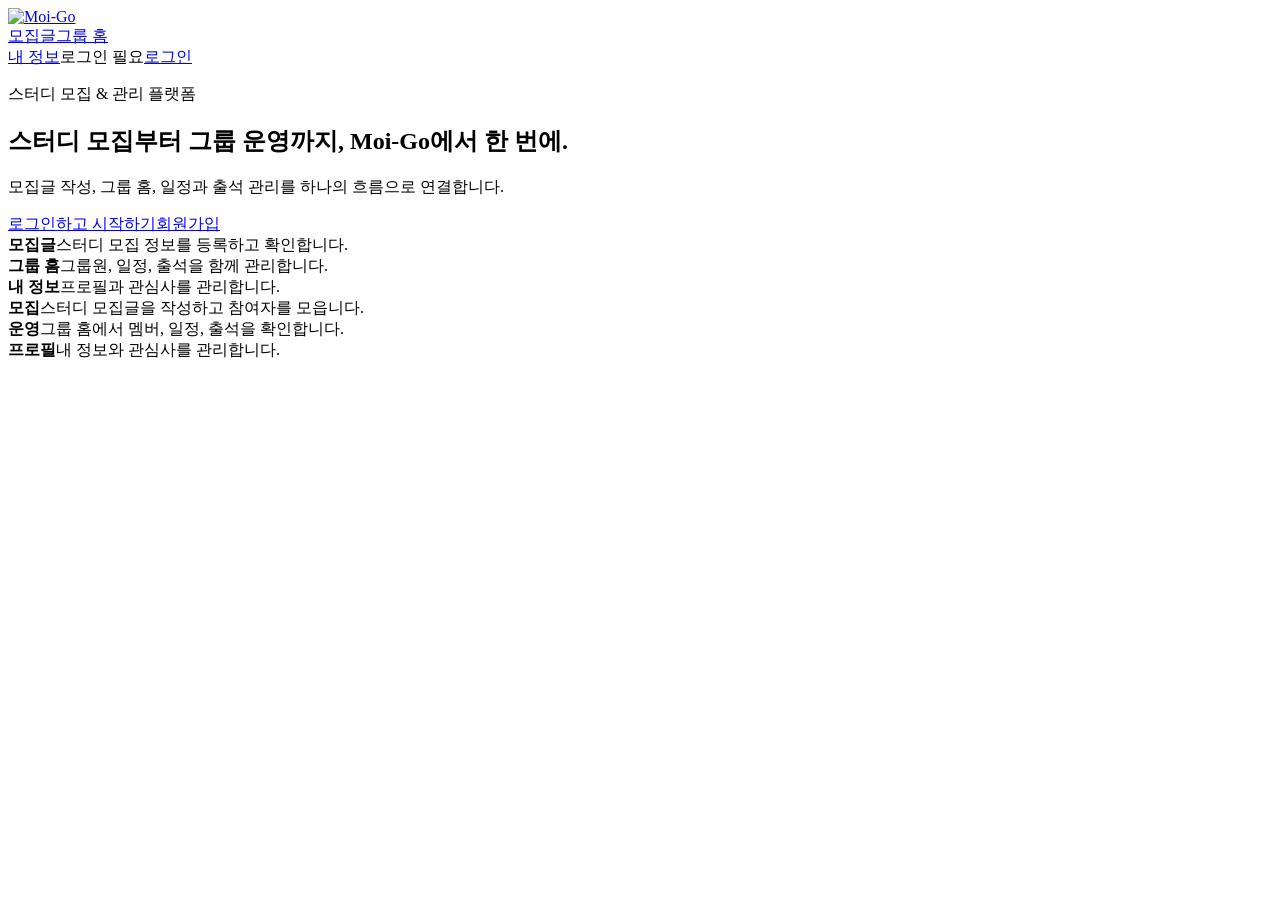
==== src/main/resources/static/index.html @ 7b3fd6a9 "feat: 프론트 프로토타입 및 프로필 이미지 업로드 구현" ====
<!doctype html>
<html lang="ko">
  <head>
    <meta charset="UTF-8" />
    <meta name="viewport" content="width=device-width, initial-scale=1.0" />
    <title>Moi-Go</title>
    <link rel="stylesheet" href="/css/style.css?v=20260721-service-ux" />
  </head>
  <body data-page="home">
    <header class="app-header">
      <a class="brand" href="/index.html" aria-label="Moi-Go 홈"><img class="brand-logo" src="/assets/moi-go-logo.jpg" alt="Moi-Go" /></a>
      <nav class="main-nav" aria-label="주요 메뉴"><a href="/recruitments.html" data-protected-link="true">모집글</a><a href="/group.html" data-protected-link="true">그룹 홈</a></nav>
      <div class="header-actions"><a class="header-profile" href="/mypage.html" data-protected-link="true">내 정보</a><span id="authStatus" class="auth-chip">로그인 필요</span><a id="headerAuthLink" class="button ghost" href="/login.html">로그인</a></div>
    </header>
    <main class="landing-shell">
      <section class="landing-hero">
        <div class="landing-copy">
          <p class="eyebrow">스터디 모집 & 관리 플랫폼</p>
          <h1>스터디 모집부터 그룹 운영까지, Moi-Go에서 한 번에.</h1>
          <p class="landing-lead">모집글 작성, 그룹 홈, 일정과 출석 관리를 하나의 흐름으로 연결합니다.</p>
          <div id="guestHeroActions" class="hero-actions"><a class="button" href="/login.html">로그인하고 시작하기</a><a class="button ghost" href="/signup.html">회원가입</a></div>
        </div>
        <div class="landing-preview" aria-label="서비스 주요 기능"><div class="preview-topbar"><span></span><span></span><span></span></div><div class="preview-card active"><strong>모집글</strong><span>스터디 모집 정보를 등록하고 확인합니다.</span></div><div class="preview-card"><strong>그룹 홈</strong><span>그룹원, 일정, 출석을 함께 관리합니다.</span></div><div class="preview-card"><strong>내 정보</strong><span>프로필과 관심사를 관리합니다.</span></div></div>
      </section>
      <section class="feature-strip" aria-label="주요 기능"><article><strong>모집</strong><span>스터디 모집글을 작성하고 참여자를 모읍니다.</span></article><article><strong>운영</strong><span>그룹 홈에서 멤버, 일정, 출석을 확인합니다.</span></article><article><strong>프로필</strong><span>내 정보와 관심사를 관리합니다.</span></article></section>
    </main>
    <script src="/js/api.js?v=20260721-service-ux"></script><script src="/js/auth.js?v=20260721-service-ux"></script><script src="/js/app.js?v=20260721-service-ux"></script>
  </body>
</html>
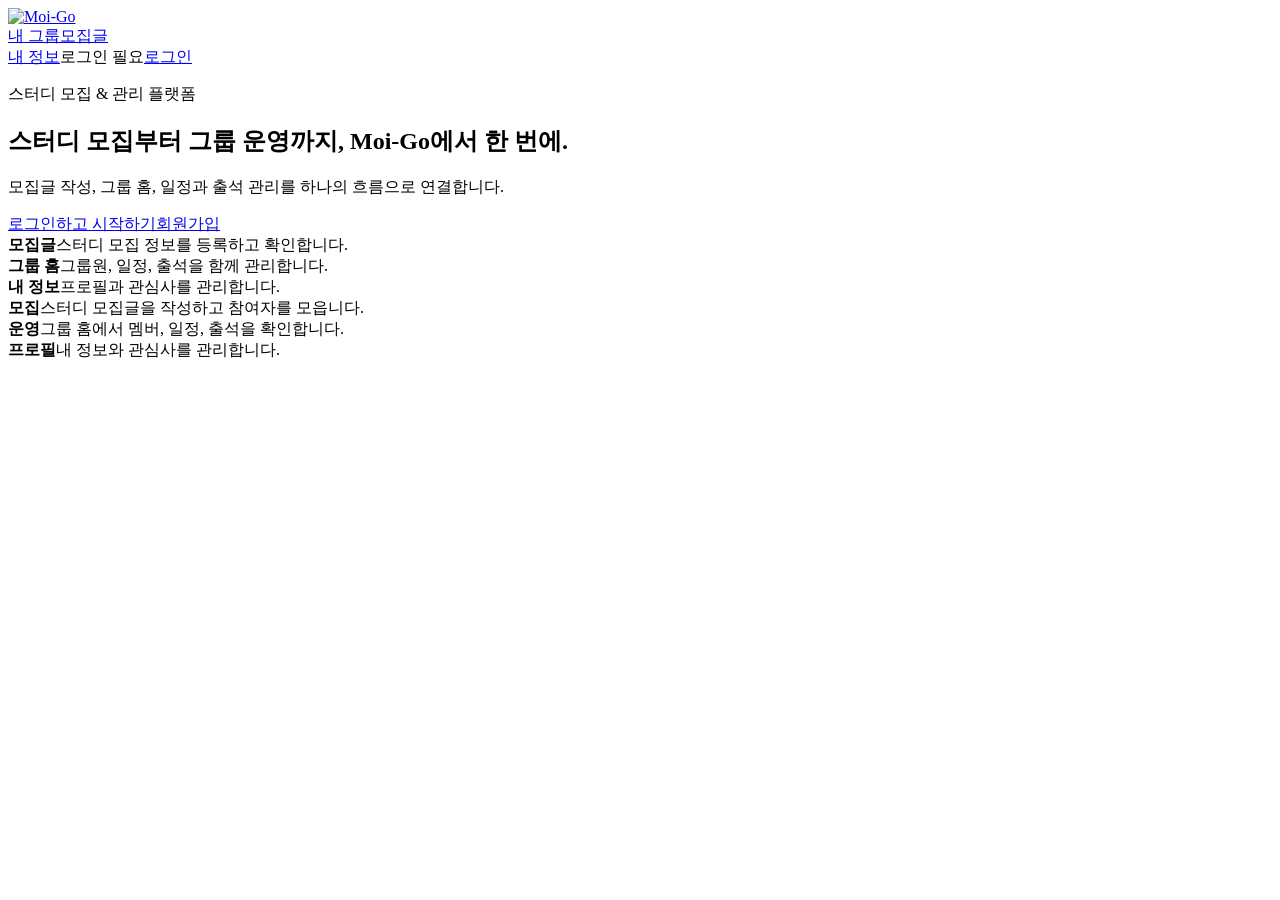
==== commit 3a4551b8: "feat: 모집글 및 내 그룹 프론트 흐름 개선" ====
--- a/src/main/resources/static/index.html
+++ b/src/main/resources/static/index.html
@@ -4,12 +4,12 @@
     <meta charset="UTF-8" />
     <meta name="viewport" content="width=device-width, initial-scale=1.0" />
     <title>Moi-Go</title>
-    <link rel="stylesheet" href="/css/style.css?v=20260721-service-ux" />
+    <link rel="stylesheet" href="/css/style.css?v=20260721-nav-left" />
   </head>
   <body data-page="home">
     <header class="app-header">
       <a class="brand" href="/index.html" aria-label="Moi-Go 홈"><img class="brand-logo" src="/assets/moi-go-logo.jpg" alt="Moi-Go" /></a>
-      <nav class="main-nav" aria-label="주요 메뉴"><a href="/recruitments.html" data-protected-link="true">모집글</a><a href="/group.html" data-protected-link="true">그룹 홈</a></nav>
+      <nav class="main-nav" aria-label="주요 메뉴"><a href="/group.html" data-protected-link="true">내 그룹</a><a href="/recruitments.html" data-protected-link="true">모집글</a></nav>
       <div class="header-actions"><a class="header-profile" href="/mypage.html" data-protected-link="true">내 정보</a><span id="authStatus" class="auth-chip">로그인 필요</span><a id="headerAuthLink" class="button ghost" href="/login.html">로그인</a></div>
     </header>
     <main class="landing-shell">
@@ -24,6 +24,6 @@
       </section>
       <section class="feature-strip" aria-label="주요 기능"><article><strong>모집</strong><span>스터디 모집글을 작성하고 참여자를 모읍니다.</span></article><article><strong>운영</strong><span>그룹 홈에서 멤버, 일정, 출석을 확인합니다.</span></article><article><strong>프로필</strong><span>내 정보와 관심사를 관리합니다.</span></article></section>
     </main>
-    <script src="/js/api.js?v=20260721-service-ux"></script><script src="/js/auth.js?v=20260721-service-ux"></script><script src="/js/app.js?v=20260721-service-ux"></script>
+    <script src="/js/api.js?v=20260721-nav-left"></script><script src="/js/auth.js?v=20260721-nav-left"></script><script src="/js/app.js?v=20260721-nav-left"></script>
   </body>
 </html>
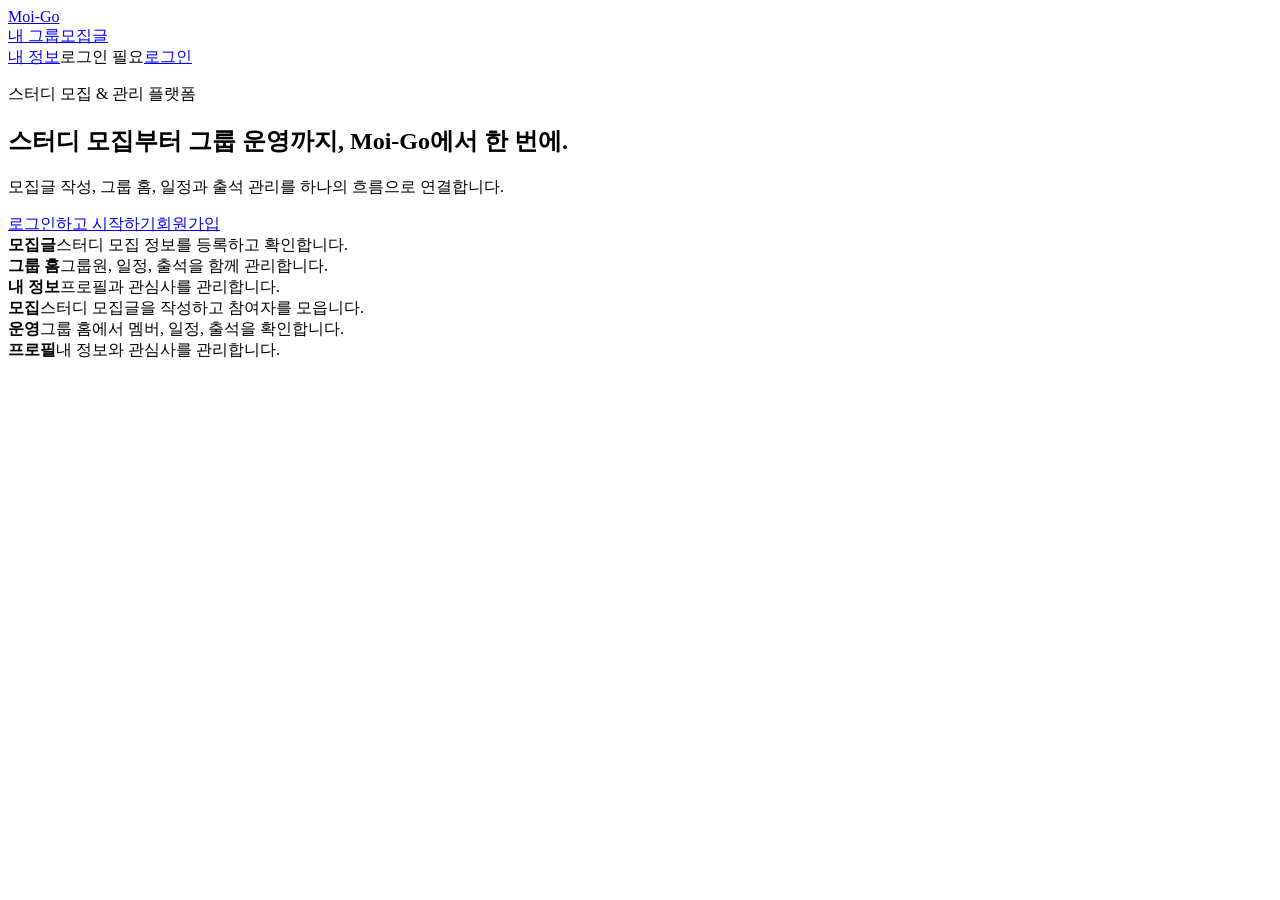
==== commit c8981afd: "feat: 그룹 홈 프론트 UX 개선" ====
--- a/src/main/resources/static/index.html
+++ b/src/main/resources/static/index.html
@@ -4,11 +4,11 @@
     <meta charset="UTF-8" />
     <meta name="viewport" content="width=device-width, initial-scale=1.0" />
     <title>Moi-Go</title>
-    <link rel="stylesheet" href="/css/style.css?v=20260721-nav-left" />
+    <link rel="stylesheet" href="/css/style.css?v=20260723-api-actions" />
   </head>
   <body data-page="home">
     <header class="app-header">
-      <a class="brand" href="/index.html" aria-label="Moi-Go 홈"><img class="brand-logo" src="/assets/moi-go-logo.jpg" alt="Moi-Go" /></a>
+      <a class="brand text-brand" href="/index.html" aria-label="Moi-Go 홈"><span class="brand-word">Moi-Go</span></a>
       <nav class="main-nav" aria-label="주요 메뉴"><a href="/group.html" data-protected-link="true">내 그룹</a><a href="/recruitments.html" data-protected-link="true">모집글</a></nav>
       <div class="header-actions"><a class="header-profile" href="/mypage.html" data-protected-link="true">내 정보</a><span id="authStatus" class="auth-chip">로그인 필요</span><a id="headerAuthLink" class="button ghost" href="/login.html">로그인</a></div>
     </header>
@@ -24,6 +24,6 @@
       </section>
       <section class="feature-strip" aria-label="주요 기능"><article><strong>모집</strong><span>스터디 모집글을 작성하고 참여자를 모읍니다.</span></article><article><strong>운영</strong><span>그룹 홈에서 멤버, 일정, 출석을 확인합니다.</span></article><article><strong>프로필</strong><span>내 정보와 관심사를 관리합니다.</span></article></section>
     </main>
-    <script src="/js/api.js?v=20260721-nav-left"></script><script src="/js/auth.js?v=20260721-nav-left"></script><script src="/js/app.js?v=20260721-nav-left"></script>
+    <script src="/js/api.js?v=20260723-api-actions"></script><script src="/js/auth.js?v=20260723-api-actions"></script><script src="/js/app.js?v=20260723-api-actions"></script>
   </body>
 </html>
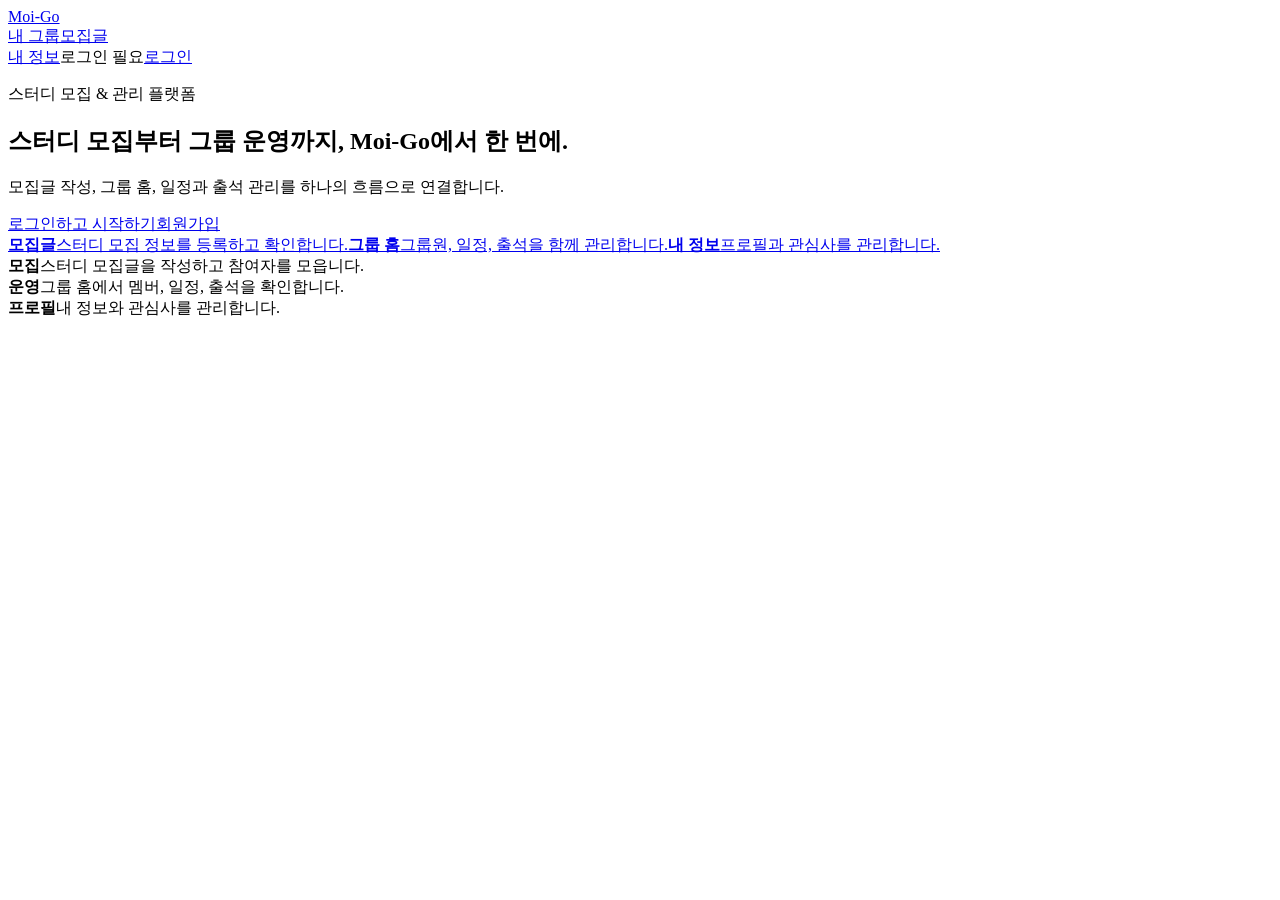
==== commit a2749279: "fix: 메인 카드 링크 및 공통 예외 메시지 수정" ====
--- a/src/main/resources/static/index.html
+++ b/src/main/resources/static/index.html
@@ -4,7 +4,7 @@
     <meta charset="UTF-8" />
     <meta name="viewport" content="width=device-width, initial-scale=1.0" />
     <title>Moi-Go</title>
-    <link rel="stylesheet" href="/css/style.css?v=20260723-api-actions" />
+    <link rel="stylesheet" href="/css/style.css?v=20260724-home-card-links" />
   </head>
   <body data-page="home">
     <header class="app-header">
@@ -20,10 +20,10 @@
           <p class="landing-lead">모집글 작성, 그룹 홈, 일정과 출석 관리를 하나의 흐름으로 연결합니다.</p>
           <div id="guestHeroActions" class="hero-actions"><a class="button" href="/login.html">로그인하고 시작하기</a><a class="button ghost" href="/signup.html">회원가입</a></div>
         </div>
-        <div class="landing-preview" aria-label="서비스 주요 기능"><div class="preview-topbar"><span></span><span></span><span></span></div><div class="preview-card active"><strong>모집글</strong><span>스터디 모집 정보를 등록하고 확인합니다.</span></div><div class="preview-card"><strong>그룹 홈</strong><span>그룹원, 일정, 출석을 함께 관리합니다.</span></div><div class="preview-card"><strong>내 정보</strong><span>프로필과 관심사를 관리합니다.</span></div></div>
+        <div class="landing-preview" aria-label="서비스 주요 기능"><div class="preview-topbar"><span></span><span></span><span></span></div><a class="preview-card" href="/recruitments.html" data-protected-link="true"><strong>모집글</strong><span>스터디 모집 정보를 등록하고 확인합니다.</span></a><a class="preview-card" href="/group.html" data-protected-link="true"><strong>그룹 홈</strong><span>그룹원, 일정, 출석을 함께 관리합니다.</span></a><a class="preview-card" href="/mypage.html" data-protected-link="true"><strong>내 정보</strong><span>프로필과 관심사를 관리합니다.</span></a></div>
       </section>
       <section class="feature-strip" aria-label="주요 기능"><article><strong>모집</strong><span>스터디 모집글을 작성하고 참여자를 모읍니다.</span></article><article><strong>운영</strong><span>그룹 홈에서 멤버, 일정, 출석을 확인합니다.</span></article><article><strong>프로필</strong><span>내 정보와 관심사를 관리합니다.</span></article></section>
     </main>
-    <script src="/js/api.js?v=20260723-api-actions"></script><script src="/js/auth.js?v=20260723-api-actions"></script><script src="/js/app.js?v=20260723-api-actions"></script>
+    <script src="/js/api.js?v=20260724-home-card-links"></script><script src="/js/auth.js?v=20260724-home-card-links"></script><script src="/js/app.js?v=20260724-home-card-links"></script>
   </body>
 </html>
